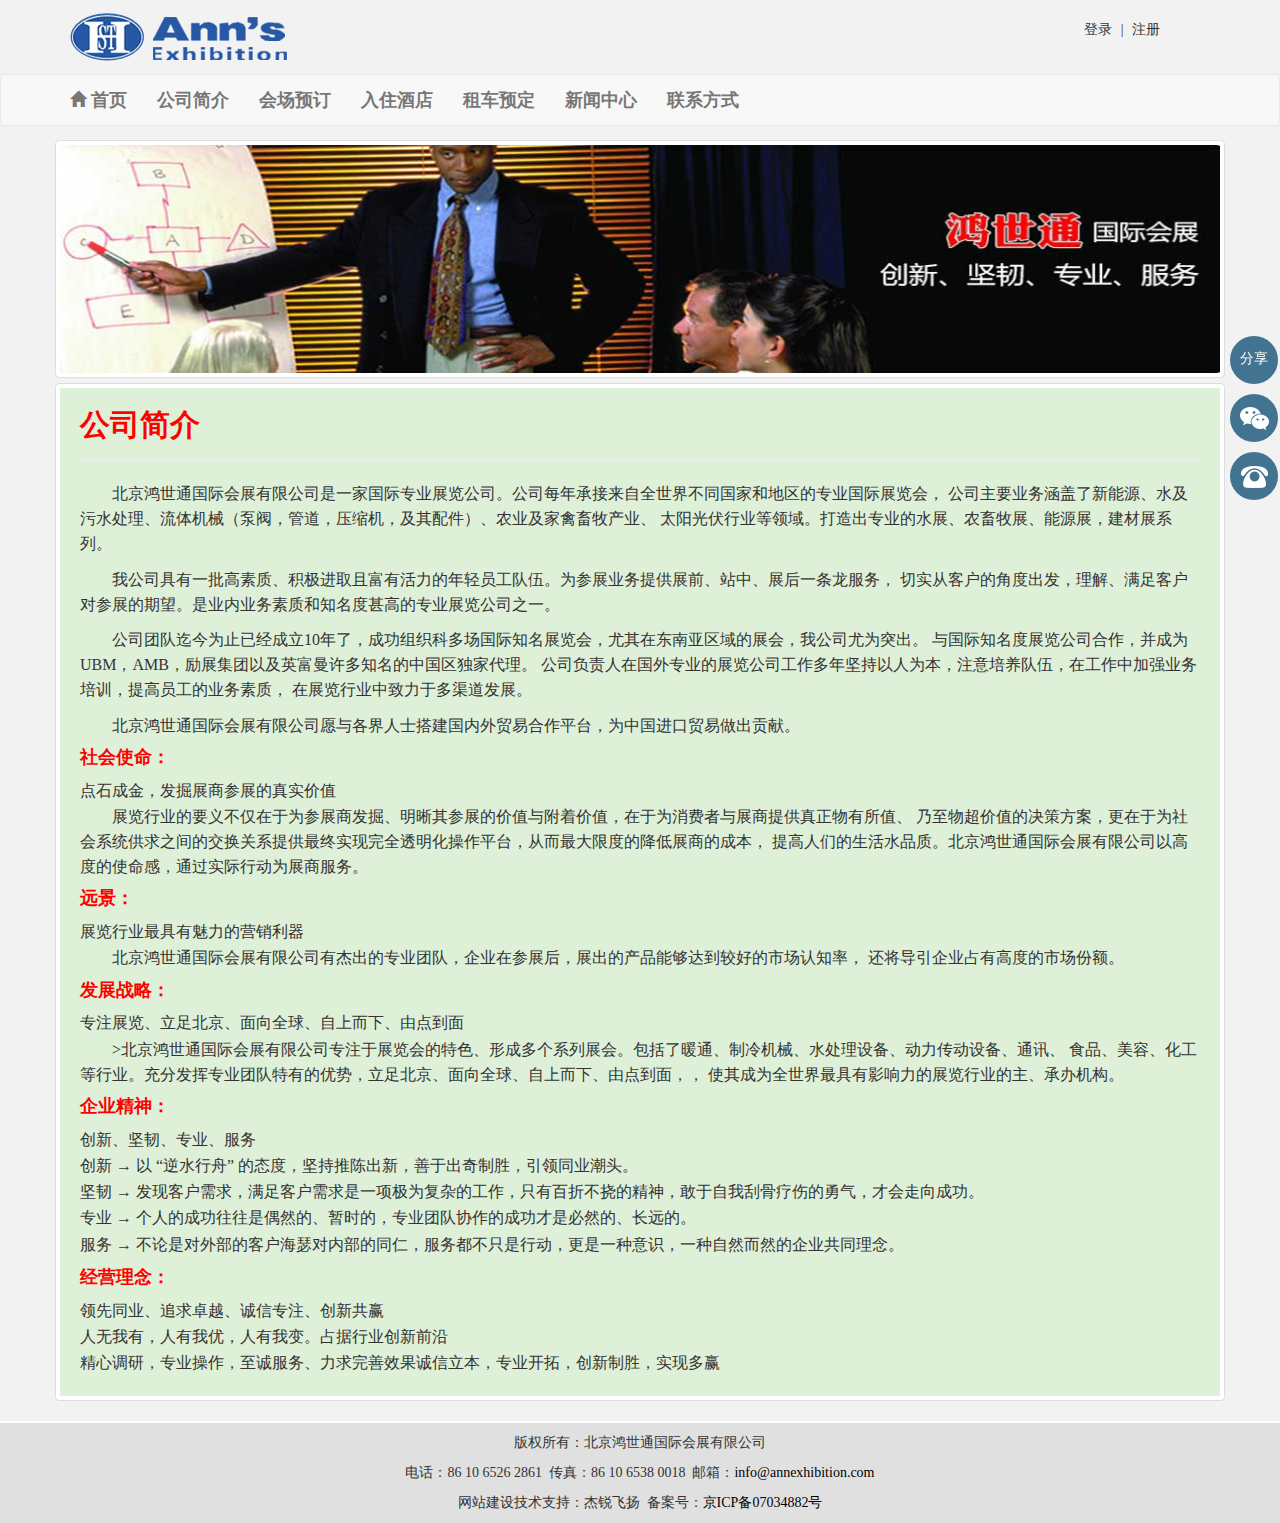
==== gongsijianjie.html @ a506583c "首次" ====
<!DOCTYPE html>
<html lang="en">
<head>
    <meta charset="UTF-8">
    <title>公司简介</title>
    <meta name="viewport" content="width=device-width,initial-scale=1.0">
    <link rel="stylesheet" href="css/bootstrap.min.css">
    <link rel="stylesheet" href="css/gongsijianjie.css">
</head>
<script>
    function shouji(){
        var a=document.getElementById("sjewm");
        if (a.style.display=="block"){
            a.style.display="none";
        }else {
            a.style.display="block";
        }
    }
    function weix(){
        var a=document.getElementById("ewm");
        if (a.style.display=="block"){
            a.style.display="none";
        }else {
            a.style.display="block";
        }
    }
    function dh(){
        var a= document.getElementById("dianh");
        if(a.style.display=="block"){
            a.style.display="none";
        }else {
            a.style.display="block";
        }
    }
</script>
<body>
<header>
    <div class="bj">
        <div class="container">
            <div class="row">
                <div class="col-md-9">
                    <a href="#"><img src="img/logo.png" alt=""/></a>
                </div>
                <div class="col-md-3">
                    <div class="right">
                        <a href="#">登录</a>
                        <span class="shu">|</span>
                        <a href="#">注册</a>
                    </div>
                </div>
            </div>
        </div>
    </div>
    <nav role="navigation" class="navbar navbar-default">
        <div class="container">
            <!--折叠的按钮-->
            <div class="navbar-header">
                <button data-target="#navbarC" class="navbar-toggle" data-toggle="collapse">
                    <span class="icon-bar"></span>
                    <span class="icon-bar"></span>
                    <span class="icon-bar"></span>
                </button>
                <a href="index.html" class="navbar-brand"><i class="glyphicon glyphicon-home"></i>首页</a>
            </div>
            <!--导航，被折叠的步伐-->
            <div id="navbarC" class="collapse navbar-collapse">
                <ul class="nav navbar-nav">
                    <li><a href="gongsijianjie.html" class="b1 active">公司简介</a></li>
                    <li><a href="huichang.html" class="b2">会场预订</a></li>
                    <li><a href="ruzhujiudian.html" class="b3">入住酒店</a></li>
                    <li><a href="zucheyuding.html" class="b4">租车预定</a></li>
                    <li><a href="#" class="b5">新闻中心</a></li>
                    <li><a href="#" class="b6">联系方式</a></li>
                </ul>

            </div>
        </div>
    </nav>
</header>
<div class="banner">
    <div class="container">
        <div class="row">
            <div class="thumbnail">
            <img src="img/bhst.jpg" alt="">
        </div>
    </div>
</div>
    <div class="index-sider">
        <div class="shouji" onclick="shouji()">分享</div>
        <div class="sjewm" id="sjewm">
            <a href="#"><img src="img/fenx.png" alt=""></a>
        </div>

        <div class="weix" onclick="weix()">
            <img src="img/wx.png" alt="">
        </div>
        <div class="ewm" id="ewm">
            <img src="img/ewm.png" alt="">
            <span>扫一扫，关注我们</span>
        </div>

        <div class="dh" onclick="dh()">
            <img src="img/dh.png" alt="">
        </div>
        <div class="dianh" id="dianh">
            <p>咨询电话：</p>
            <p>0755-8284 8800
                <br>
                0755-8284 8900
            </p>
        </div>
    </div>
</div>
<div class="main">
    <div class="container">
        <div class="row">
            <div class="thumbnail">
                <div class="neirong bg-success">
                <div class="page-header"><h2>公司简介</h2></div>
                    <p>北京鸿世通国际会展有限公司是一家国际专业展览公司。公司每年承接来自全世界不同国家和地区的专业国际展览会，
                    公司主要业务涵盖了新能源、水及污水处理、流体机械（泵阀，管道，压缩机，及其配件）、农业及家禽畜牧产业、
                    太阳光伏行业等领域。打造出专业的水展、农畜牧展、能源展，建材展系列。</p>
                    <p>我公司具有一批高素质、积极进取且富有活力的年轻员工队伍。为参展业务提供展前、站中、展后一条龙服务，
                        切实从客户的角度出发，理解、满足客户对参展的期望。是业内业务素质和知名度甚高的专业展览公司之一。
                    </p>
                    <p>公司团队迄今为止已经成立10年了，成功组织科多场国际知名展览会，尤其在东南亚区域的展会，我公司尤为突出。
                    与国际知名度展览公司合作，并成为UBM，AMB，励展集团以及英富曼许多知名的中国区独家代理。
                    公司负责人在国外专业的展览公司工作多年坚持以人为本，注意培养队伍，在工作中加强业务培训，提高员工的业务素质，
                    在展览行业中致力于多渠道发展。</p>
                    <p>北京鸿世通国际会展有限公司愿与各界人士搭建国内外贸易合作平台，为中国进口贸易做出贡献。</p>
                    <h4>社会使命：</h4>
                    <span>点石成金，发掘展商参展的真实价值</span>
                    <p>展览行业的要义不仅在于为参展商发掘、明晰其参展的价值与附着价值，在于为消费者与展商提供真正物有所值、
                    乃至物超价值的决策方案，更在于为社会系统供求之间的交换关系提供最终实现完全透明化操作平台，从而最大限度的降低展商的成本，
                    提高人们的生活水品质。北京鸿世通国际会展有限公司以高度的使命感，通过实际行动为展商服务。</p>
                    <h4>远景：</h4>
                    <span>展览行业最具有魅力的营销利器</span>
                    <p>北京鸿世通国际会展有限公司有杰出的专业团队，企业在参展后，展出的产品能够达到较好的市场认知率，
                    还将导引企业占有高度的市场份额。</p>
                    <h4>发展战略：</h4>
                    <span>专注展览、立足北京、面向全球、自上而下、由点到面</span>
                    <p>>北京鸿世通国际会展有限公司专注于展览会的特色、形成多个系列展会。包括了暖通、制冷机械、水处理设备、动力传动设备、通讯、
                    食品、美容、化工等行业。充分发挥专业团队特有的优势，立足北京、面向全球、自上而下、由点到面，，
                    使其成为全世界最具有影响力的展览行业的主、承办机构。</p>
                    <h4>企业精神：</h4>
                    <span>创新、坚韧、专业、服务</span><br>
                    <span>创新 → 以 “逆水行舟” 的态度，坚持推陈出新，善于出奇制胜，引领同业潮头。</span><br>
                    <span>坚韧 → 发现客户需求，满足客户需求是一项极为复杂的工作，只有百折不挠的精神，敢于自我刮骨疗伤的勇气，才会走向成功。</span><br>
                    <span>专业 → 个人的成功往往是偶然的、暂时的，专业团队协作的成功才是必然的、长远的。</span><br>
                    <span>服务 → 不论是对外部的客户海瑟对内部的同仁，服务都不只是行动，更是一种意识，一种自然而然的企业共同理念。</span>
                    <h4>经营理念：</h4>
                    <span>领先同业、追求卓越、诚信专注、创新共赢</span><br>
                    <span>人无我有，人有我优，人有我变。占据行业创新前沿</span><br>
                    <span>精心调研，专业操作，至诚服务、力求完善效果诚信立本，专业开拓，创新制胜，实现多赢</span><br>
                    <span></span>
                </div>
        </div>
    </div>
</div>
</div>

<footer id="footer">
    <div class="container">
        <div class="row text-center">
            <p>版权所有：北京鸿世通国际会展有限公司</p>
            <p>电话：86 10 6526 2861 &nbsp;传真：86 10 6538 0018
                &nbsp;邮箱：<a href="#">info@annexhibition.com</a>
            </p>
            <p>网站建设技术支持：杰锐飞扬
                &nbsp;备案号：<a href="#">京ICP备07034882号</a>
            </p><i></i>
        </div>
    </div>
</footer>
</body>
<script src="js/jquery-1.11.1.min.js"></script>
<script src="js/bootstrap.min.js"></script>
<script src="js/script.js"></script>
</html>
---- css/gongsijianjie.css ----
*{
    padding: 0;
    margin: 0;
    box-sizing: border-box;
    font-family: "微软雅黑";
}
body{
    background-color: #f2f2f2;
}
header img{
    padding: 13px 0;
}
header .bj .right{
    float: right;
    margin-right: 50px;
}
header .bj .right .shu{
    padding:0 5px;
}
header .bj .right a{
    display: inline-block;
    color: #333;
    line-height: 60px;
}
header .bj .right a:hover{
    color: red;
}

.navbar-brand{
    font-weight: 600;
}
#navbarC ul li a{
    font-size: 18px;
    margin-top: 0;
    font-weight: 600;
}
#navbarC ul li>a:hover{
    background: #3983E5;
    color: #fff;
}
.navbar{
    margin-bottom: -1px;
}
.navbar-header i{
    padding-right: 5px;
    font-size: 16px;
}
.banner{
    margin-top: 15px;
}


.index-sider{
    position: fixed;
    width: 50px;
    right: 0;
    bottom: 390px;
    z-index: 9;
}
.index-sider .weix, .index-sider .dh, .index-sider .shouji{
    width: 48px;
    height: 48px;
    text-align: center;
    border: 1px solid transparent;
    border-radius: 50%;
    margin: 10px 0;
    cursor: pointer;
    background: url(../img/tmbj.png);
    position: relative;
    padding-top: 12px;
    box-sizing: border-box;
    color: #fff;
}
.index-sider .ewm, .index-sider .dianh, .index-sider .sjewm{
    position: absolute;
    width: 156px;
    height: 182px;
    top: 68px;
    left: -160px;
    background: url("../img/beij.png") top center no-repeat;
    box-sizing: border-box;
    padding: 10px 17px 10px 10px;
    display: none;
    text-align: center;
}
.index-sider .sjewm{
    width: 156px;
    height: 160px;
    top: 10px;
    display: none;
}
.index-sider .sjewm img{
    position: absolute;
    right: 7px;
    top: 0;
}
.index-sider .sjewm span{
    display: block;
    color: #FFF;
    font-size: 14px;
    line-height: 43px;
    text-align: center;
}
.index-sider .ewm span{
    display: block;
    color: #FFF;
    font-size: 14px;
    line-height: 43px;
    text-align: center;
}
.index-sider .dianh{
    width: 156px;
    height: 126px;
    top: 128px;
    display: none;
}
.index-sider .dianh p{
    font-size: 16px;
    line-height: 2;
    color: #FFF;
    text-align: left;
}



.main{
    margin-top: -15px;
}
.main .page-header{
    margin-top: -20px;
}
.main .neirong{
     line-height: 1.8em;
     padding:20px 20px;
 }
.main .neirong h2{
    color: red;
    font-weight: bold;
}

.main .neirong p{
    text-indent: 2em;
    font-size: 16px;
}
.main .neirong span{
    font-size: 16px;
}
.main .neirong h4{
    color: red;
    font-size: 18px;
    font-weight: 600;
}


#footer{
    border-top:2px solid #fff;
    background: #e0e0e0;
}
#footer p:nth-child(1){
    margin-top: 10px;
}
#footer a{
    color: #000;
}
#footer a:hover{
    text-decoration: none;
}
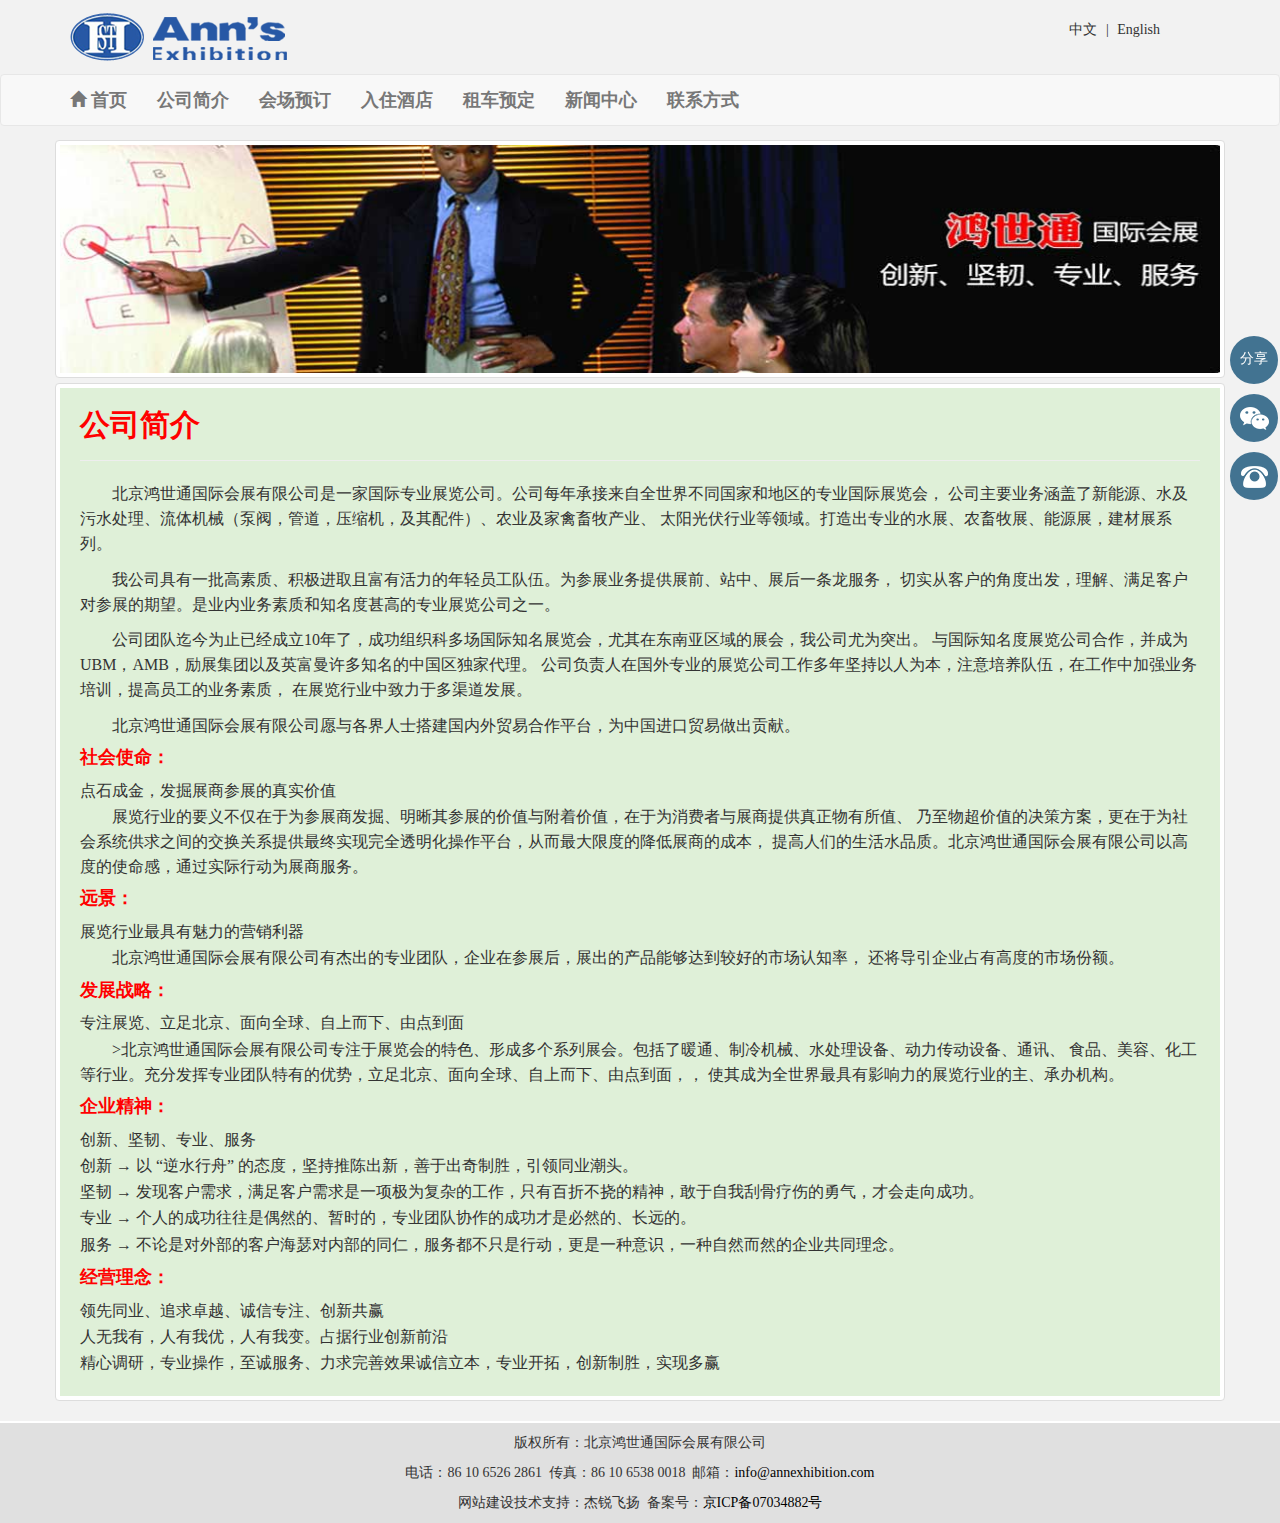
==== commit e6d6c934: "修改" ====
--- a/gongsijianjie.html
+++ b/gongsijianjie.html
@@ -43,9 +43,9 @@
                 </div>
                 <div class="col-md-3">
                     <div class="right">
-                        <a href="#">登录</a>
+                        <a href="#">中文</a>
                         <span class="shu">|</span>
-                        <a href="#">注册</a>
+                        <a href="#">English</a>
                     </div>
                 </div>
             </div>
